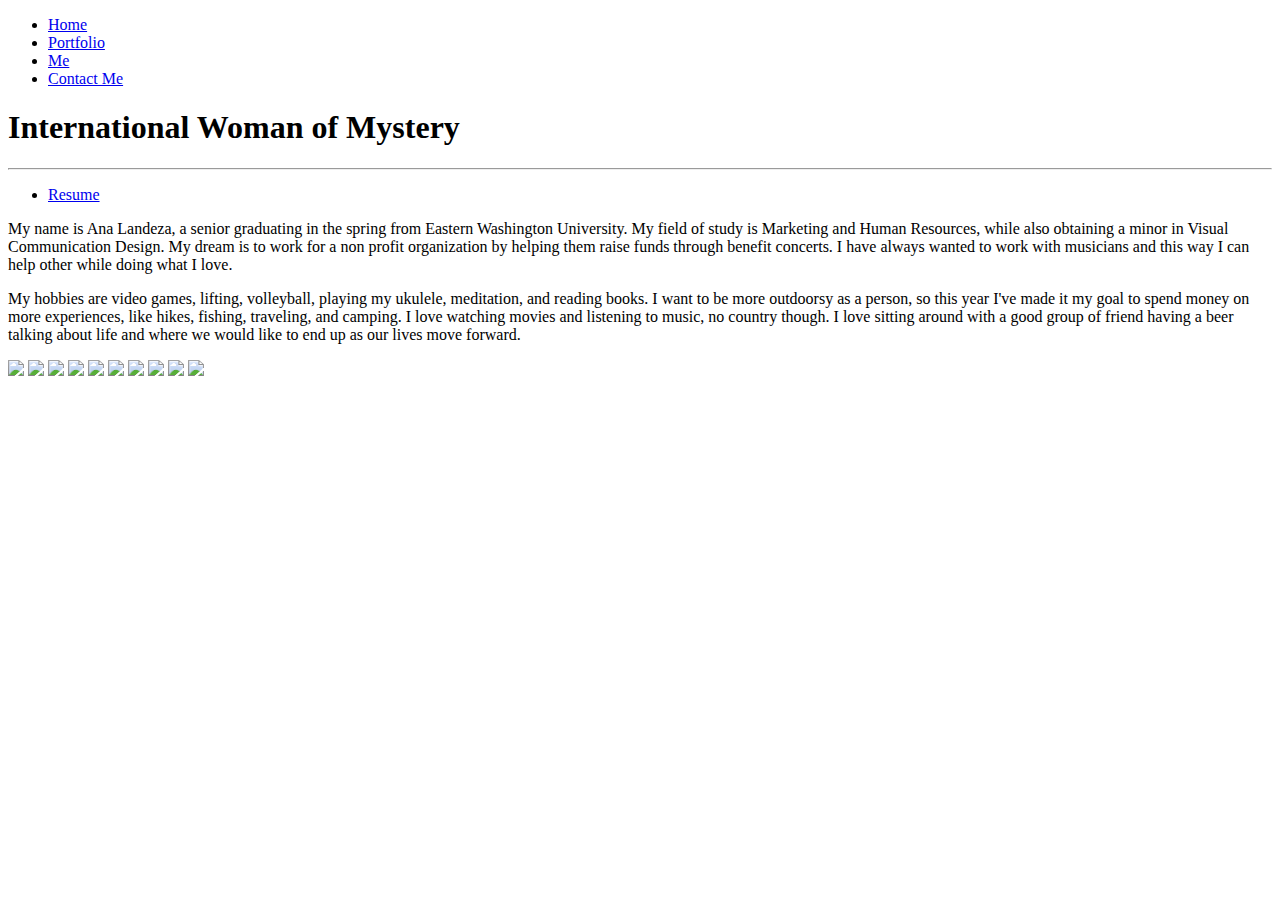
==== about.html @ f008599e "new about page" ====
<!doctype html>
<html lang="en">
<head>
  <meta charset="UTF-8" />
  <meta name="viewport" content="width=device-width">

    <link rel="stylesheet" href="http://necolas.github.io/normalize.css/3.0.2/normalize.css">  
  <link href='http://fonts.googleapis.com/css?family=Quattrocento' rel='stylesheet' type='text/css'>
  <link rel="stylesheet" href="css/styles.css"> 

</head>

<body>

<nav role='navigation'>
  <ul>
    <li><a href="index.html">Home</a></li>
    <li><a href="portfolio.html">Portfolio</a></li>
    <li><a href="about.html">Me</a></li>
    <li><a href="contact.html">Contact Me</a></li>
  </ul>
</nav> 



    <h1>International Woman of Mystery</h1>

<hr>

<nav role='navigation'>
  <ul>
    <li><a href="resume.html">Resume</a></li>
  </ul>
</nav>

  <title>One of a Kind</title>
 
<p><span class="dropcap">M</span>y name is Ana Landeza, a senior graduating in the spring from Eastern Washington University. My field of study is Marketing and Human Resources, while also obtaining a minor in Visual Communication Design. My dream is to work for a non profit organization by helping them raise funds through benefit concerts. I have always wanted to work with musicians and this way I can help other while doing what I love. </p>

<p>My hobbies are video games, lifting, volleyball, playing my ukulele, meditation, and reading books. I want to be more outdoorsy as a person, so this year I&#39;ve made it my goal to spend money on more experiences, like hikes, fishing, traveling, and camping. I love watching movies and listening to music, no country though. I love sitting around with a good group of friend having a beer talking about life and where we would like to end up as our lives move forward. </p>

       <img src="img/tanner.jpg">
       <img src="img/halloween.jpg">
       <img src="img/pbli.jpg">
       <img src="img/akp.JPG">
       <img src="img/intern.jpg">
       <img src="img/family.jpg">
       <img src="img/fishing.jpg">
       <img src="img/jump.jpg">
       <img src="img/run.jpg">
       <img src="img/win.jpg">



  
</body>

<div id="left"></div>
<div id="right"></div>
<div id="top"></div>
<div id="bottom"></div>



</html>
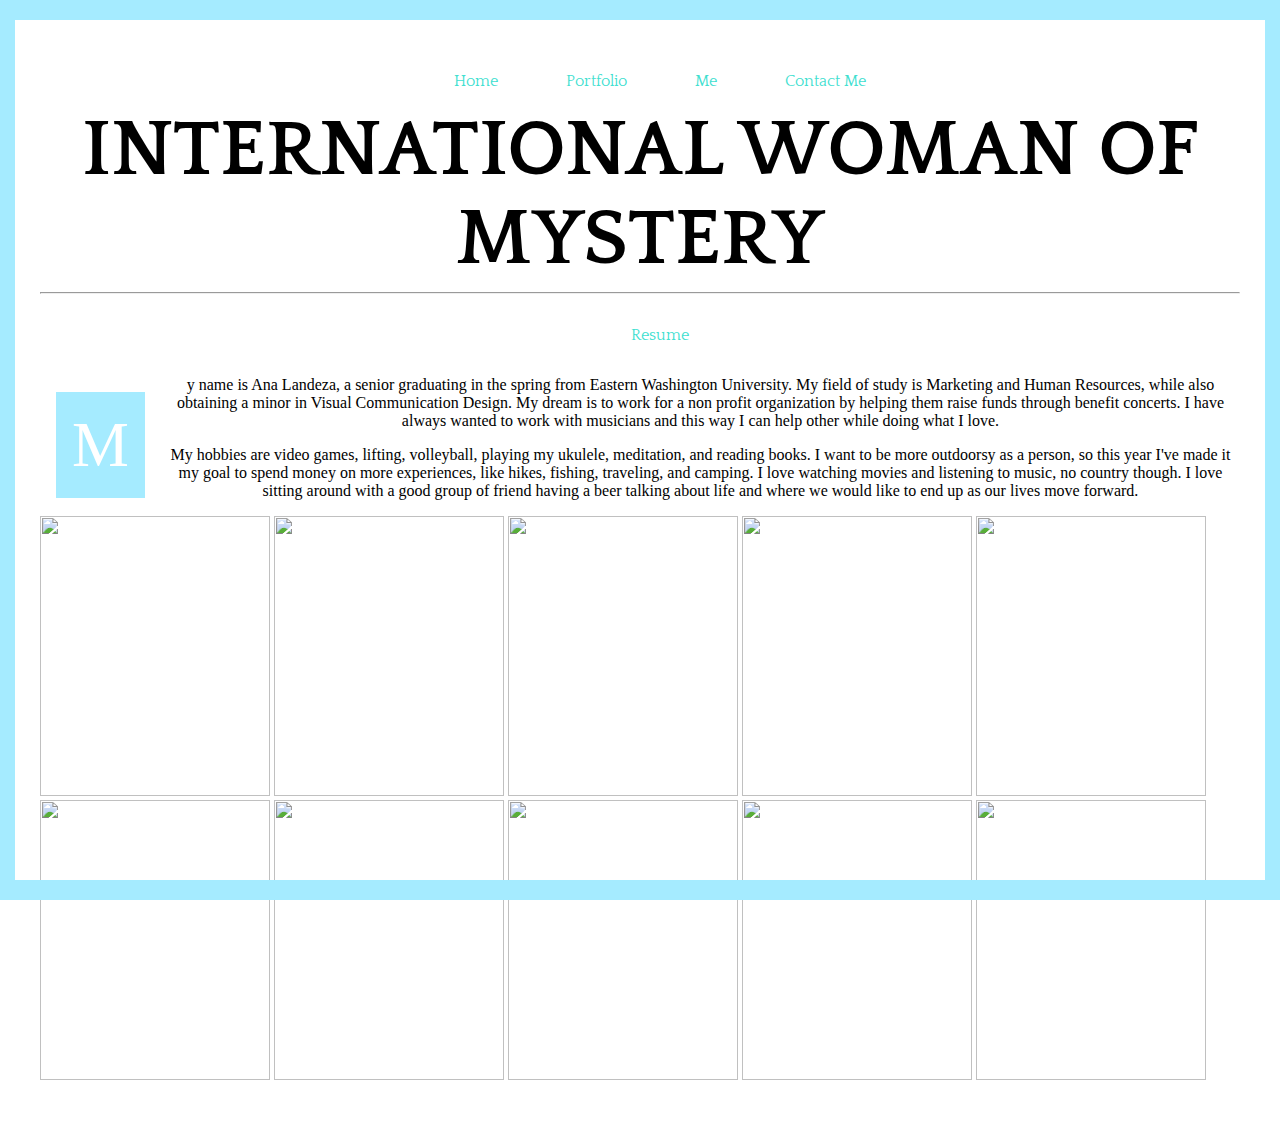
==== commit 5cdd2c6c: "Update about.html" ====
--- a/about.html
+++ b/about.html
@@ -1,12 +1,13 @@
 <!doctype html>
 <html lang="en">
 <head>
-  <meta charset="UTF-8" />
+  <meta charset="UTF-8">
   <meta name="viewport" content="width=device-width">
 
     <link rel="stylesheet" href="http://necolas.github.io/normalize.css/3.0.2/normalize.css">  
   <link href='http://fonts.googleapis.com/css?family=Quattrocento' rel='stylesheet' type='text/css'>
-  <link rel="stylesheet" href="css/styles.css"> 
+  <link rel="stylesheet" type="text/css" href="css/normalize.css">
+  <link rel="stylesheet" href="CSS/styles.css"> 
 
 </head>
 
--- a/CSS/styles.css
+++ b/CSS/styles.css
@@ -0,0 +1,199 @@
+
+
+/* Typography */
+body {
+	padding: 2em;
+}
+
+h1,h2 {
+	font-family: 'Quattrocento', serif;
+	text-transform: uppercase;
+	text-align: center;
+}
+
+p,li, {
+	font-family: 'Quattrocento', serif;
+	text-align: center;
+}
+
+/* Index/Home */
+
+a,
+nav,
+li {
+  margin: 1em auto 0 auto;
+}
+
+body {
+	background: white;
+}
+
+#top, #bottom, #left, #right {
+	background: #a5ebff;
+	position: fixed;
+	}
+	#left, #right {
+		top: 0; bottom: 0;
+		width: 15px;
+		}
+		#left { left: 0; }
+		#right { right: 0; }
+		
+	#top, #bottom {
+		left: 0; right: 0;
+		height: 20px;
+		}
+		#top { top: 0; }
+		#bottom { bottom: 0; }
+
+nav {
+  display: table;
+}
+
+li {
+  list-style: none;
+  display: inline;
+  padding: 2em;
+  margin: 1em 0;
+  
+}
+
+a:link {
+	color: turquoise;
+  	text-decoration: none;
+	font-family: 'Quattrocento';
+}
+
+a:visited {
+	color: purple;
+}
+
+a:focus {
+  border: 2px double orange;
+  outline: none;
+}
+
+h1 {
+  text-align: center;
+  font-family: 'Quattrocento';
+  text-transform: uppercase;
+  font-size: 5em;
+  margin: 0 auto 0 auto;
+
+}
+
+
+h3 {
+  text-align: center;
+  font-family: 'Quattrocento';
+  text-transform: uppercase;
+  font-size: 1em;
+  margin: 0 auto 0 auto;
+
+}
+
+.selfie {
+
+	height: 350px;
+	width: 260px;
+	margin-top: 1.5em;
+	margin-left: 18em;
+	float: left;
+	border-radius: 2em;
+}
+
+h2{
+	margin-top: 3em;
+}
+
+h2.resume {
+	margin-top: 1em;
+}
+.home {
+	margin-top: 1.5em;
+	padding-left: 14em;
+	text-align: center;
+}
+}
+
+
+
+
+/* Bio & Resume */
+.bio h1 {
+	color:white;}
+
+.container {
+	margin: 0 auto;
+	width: 50%;
+}
+
+
+
+.dropcap {
+	font-size: 4em;
+	color: white;
+	background: #a5ebff; 
+	padding: .25em;
+	margin: .25em;
+	float: left;
+}
+
+
+.left-column
+{
+float:left;
+width:30%;
+height: 100%;
+
+}
+.right-column
+{
+float:right;
+width:30%;
+height: 100%;
+text-align: right;
+
+}
+.center-column
+{
+margin:auto;
+width:46%;
+height: 100%;
+text-align: Center;
+
+}
+
+img {
+	height:280px;
+	width: 230px;
+}
+
+
+/* Portfolio */
+
+
+/* Contact */
+input {
+  display: block;
+  margin: .5em 0;
+}
+
+input:focus {
+  background: #a5ebff;
+  border:0;
+  outline:0;
+}
+
+input[type="submit"] {
+  border-radius: 4px;
+}
+
+p {
+	text-align: center;
+}
+
+form {
+	margin-left: 44%
+
+}
